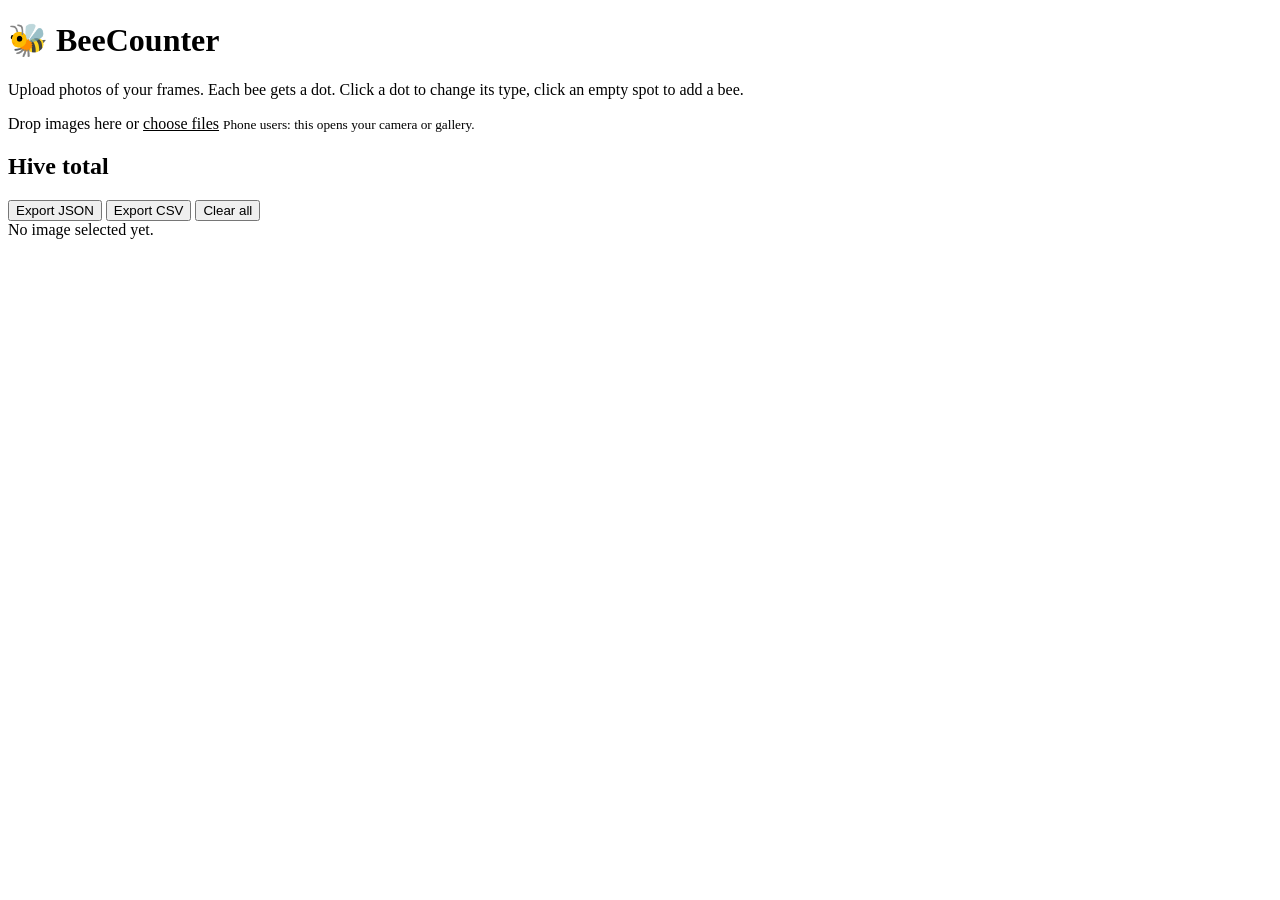
==== beecounter/static/index.html @ 6031243b "Add BeeCounter web app: FastAPI detection endpoint and dot-overlay frontend" ====
<!doctype html>
<html lang="en">
<head>
<meta charset="utf-8">
<meta name="viewport" content="width=device-width, initial-scale=1">
<title>BeeCounter</title>
<link rel="stylesheet" href="/static/style.css">
</head>
<body>
<header>
  <h1>🐝 BeeCounter</h1>
  <p class="sub">Upload photos of your frames. Each bee gets a dot. Click a dot to change its type, click an empty spot to add a bee.</p>
</header>

<main>
  <section class="left">
    <label id="drop" class="drop">
      <input id="file" type="file" accept="image/*" multiple hidden>
      <span>Drop images here or <u>choose files</u></span>
      <small>Phone users: this opens your camera or gallery.</small>
    </label>

    <div id="images" class="images"></div>

    <div class="totals card">
      <h2>Hive total</h2>
      <div id="totals" class="counts"></div>
      <div class="row">
        <button id="export-json">Export JSON</button>
        <button id="export-csv">Export CSV</button>
        <button id="clear" class="danger">Clear all</button>
      </div>
    </div>
  </section>

  <section class="right">
    <div id="viewer" class="viewer card" hidden>
      <div class="toolbar">
        <strong id="viewer-name"></strong>
        <label><input id="show-dots" type="checkbox" checked> Show dots</label>
        <label>Dot size <input id="dot-size" type="range" min="2" max="14" value="6"></label>
        <span class="legend">
          <i class="dot worker"></i> worker
          <i class="dot drone"></i> drone
          <i class="dot queen"></i> queen
          <i class="dot varroa"></i> varroa
        </span>
      </div>
      <div class="canvas-wrap"><canvas id="canvas"></canvas></div>
      <div id="viewer-counts" class="counts"></div>
      <p class="hint">Click a dot: worker → drone → queen → remove. Click empty space: add a worker.</p>
    </div>
    <div id="empty" class="empty">No image selected yet.</div>
  </section>
</main>

<script src="/static/app.js"></script>
</body>
</html>
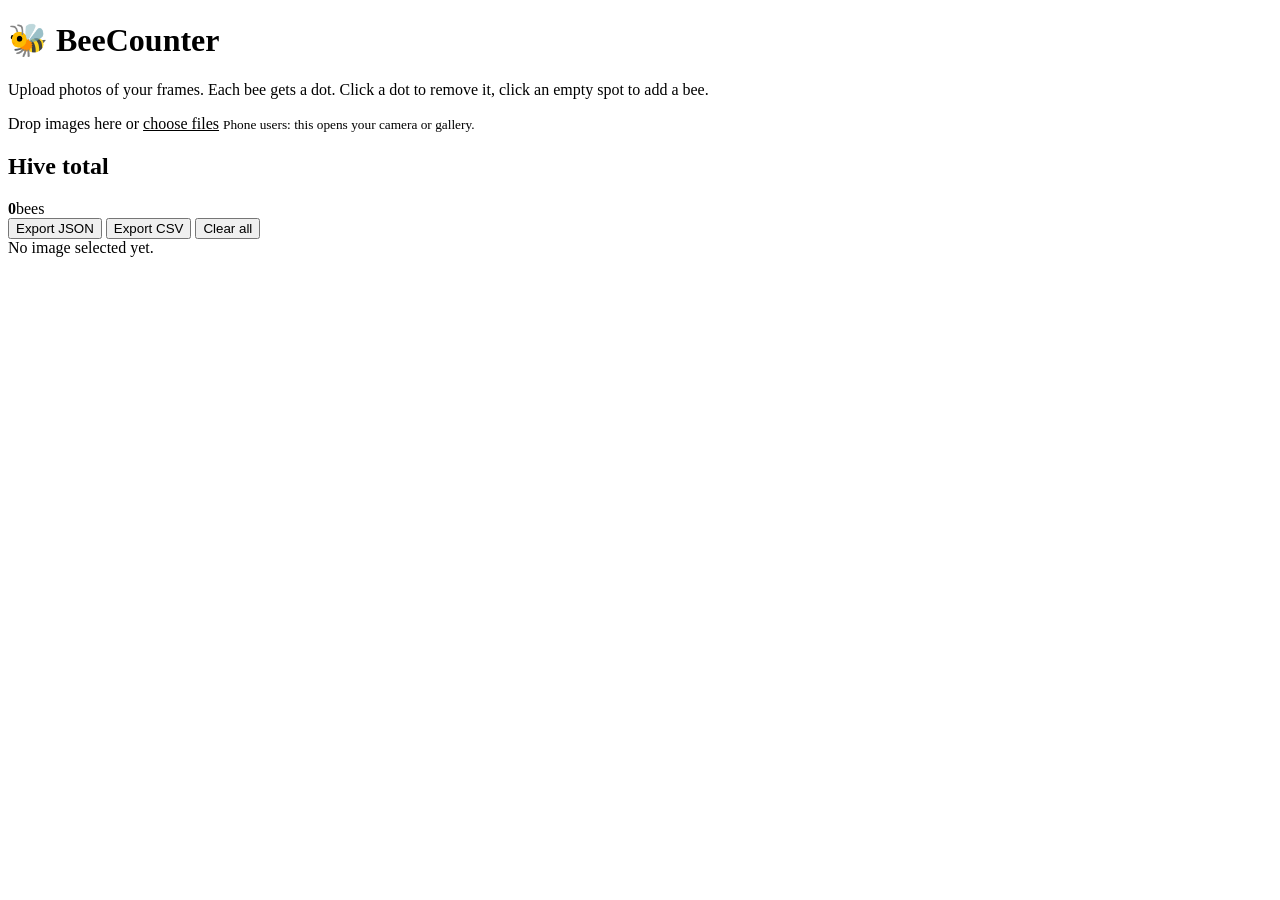
==== commit 02f1c552: "Simplify to a single bee count: drop drone, queen and varroa handling" ====
--- a/beecounter/static/index.html
+++ b/beecounter/static/index.html
@@ -9,7 +9,7 @@
 <body>
 <header>
   <h1>🐝 BeeCounter</h1>
-  <p class="sub">Upload photos of your frames. Each bee gets a dot. Click a dot to change its type, click an empty spot to add a bee.</p>
+  <p class="sub">Upload photos of your frames. Each bee gets a dot. Click a dot to remove it, click an empty spot to add a bee.</p>
 </header>
 
 <main>
@@ -24,7 +24,7 @@
 
     <div class="totals card">
       <h2>Hive total</h2>
-      <div id="totals" class="counts"></div>
+      <div class="big"><b id="total">0</b><span>bees</span></div>
       <div class="row">
         <button id="export-json">Export JSON</button>
         <button id="export-csv">Export CSV</button>
@@ -39,16 +39,10 @@
         <strong id="viewer-name"></strong>
         <label><input id="show-dots" type="checkbox" checked> Show dots</label>
         <label>Dot size <input id="dot-size" type="range" min="2" max="14" value="6"></label>
-        <span class="legend">
-          <i class="dot worker"></i> worker
-          <i class="dot drone"></i> drone
-          <i class="dot queen"></i> queen
-          <i class="dot varroa"></i> varroa
-        </span>
+        <span class="big inline"><b id="viewer-count">0</b><span>bees</span></span>
       </div>
       <div class="canvas-wrap"><canvas id="canvas"></canvas></div>
-      <div id="viewer-counts" class="counts"></div>
-      <p class="hint">Click a dot: worker → drone → queen → remove. Click empty space: add a worker.</p>
+      <p class="hint">Click a dot to remove it. Click empty space to add a bee. Dots you added have a white ring.</p>
     </div>
     <div id="empty" class="empty">No image selected yet.</div>
   </section>
